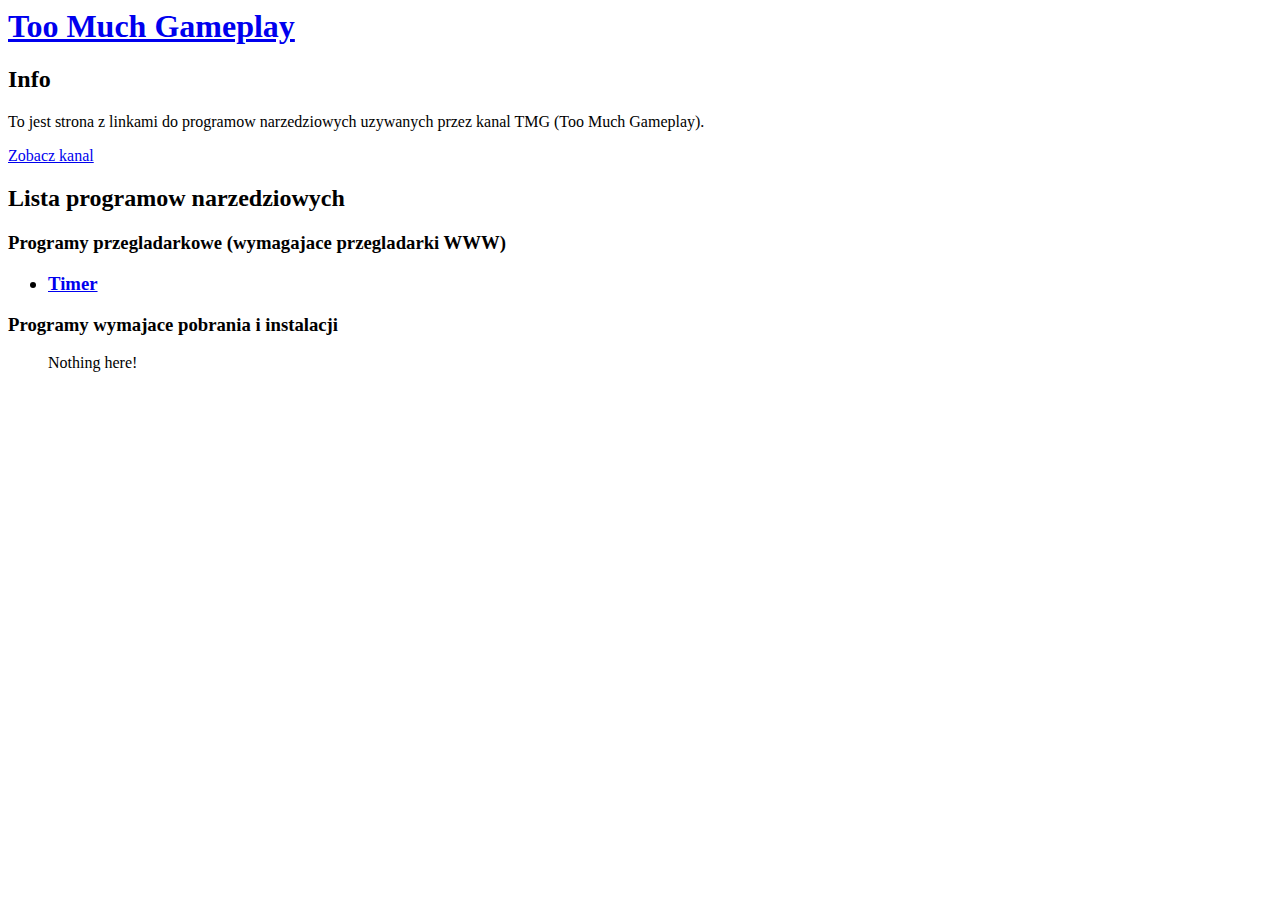
==== index.html @ 31a52d01 "Initial commit" ====
<html>
  <head>
    <title>TMG Utility</title>
    <link rel="stylesheet" href="/style.css"/>
  </head>
  <body>
    <div id="content">
      <h1><a href="/">Too Much Gameplay</a></h1>
      <h2>Info</h2>
      <p>To jest strona z linkami do programow narzedziowych uzywanych przez kanal TMG (Too Much Gameplay).</p>
      <p><a href="https://youtube.com/channel/UCLy_A1Vd5XUeIl_BJ8s4D4w">Zobacz kanal</a></p>
      <h2>Lista programow narzedziowych</h2>
      <h3>Programy przegladarkowe (wymagajace przegladarki WWW)
      <div id="web">
        <ul>
          <li><a href="/u/timer.html">Timer</a></li>
        </ul>
      </div>
      <h3>Programy wymajace pobrania i instalacji</h3>
      <div id="install-required">
        <ul>
          <p>Nothing here!</p>
        </ul>
      </div>
    </div>
  </body>
</html>
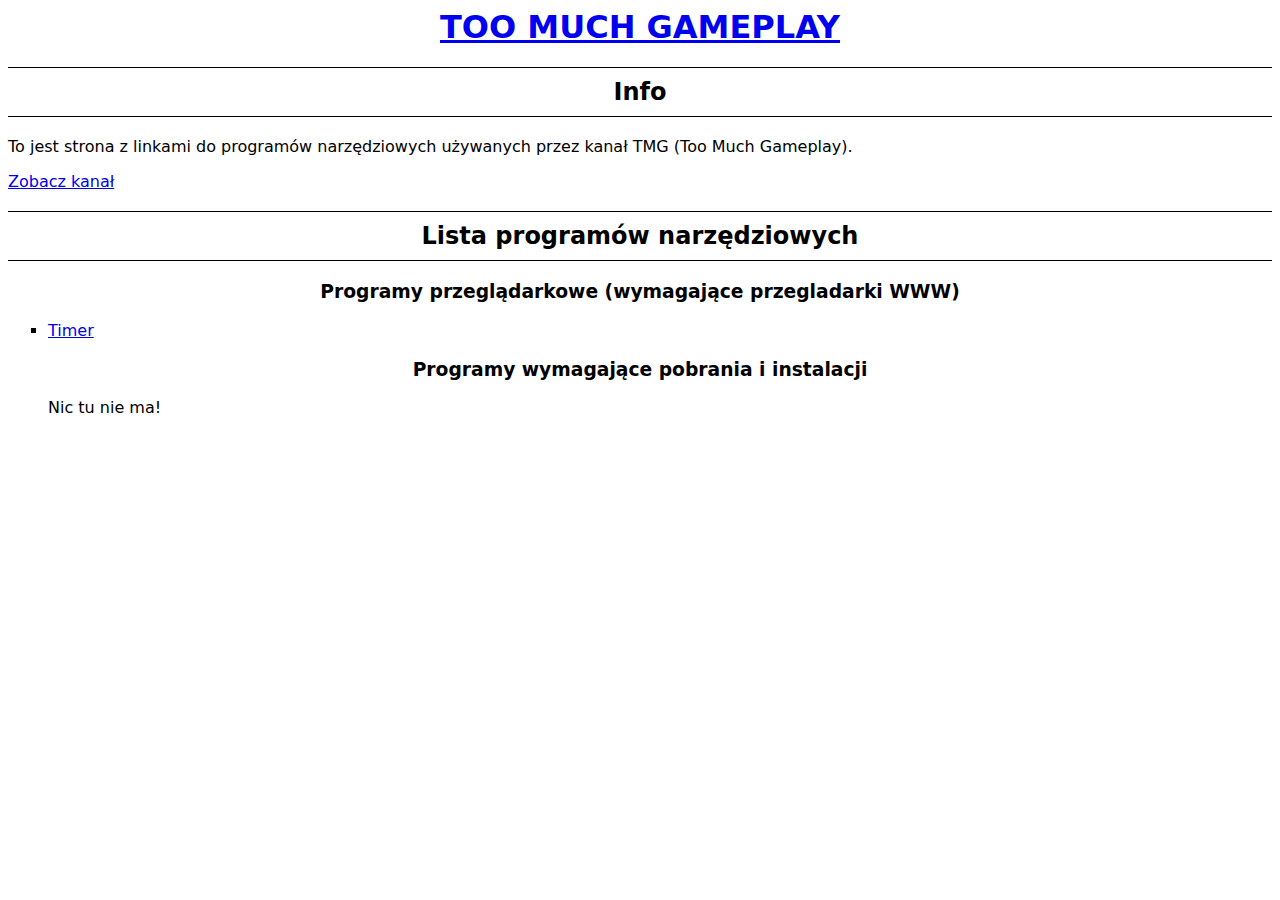
==== commit d50103f6: "Added simple CSS" ====
--- a/index.html
+++ b/index.html
@@ -1,5 +1,6 @@
 <html>
   <head>
+    <meta charset="utf-8">
     <title>TMG Utility</title>
     <link rel="stylesheet" href="/style.css"/>
   </head>
@@ -7,19 +8,19 @@
     <div id="content">
       <h1><a href="/">Too Much Gameplay</a></h1>
       <h2>Info</h2>
-      <p>To jest strona z linkami do programow narzedziowych uzywanych przez kanal TMG (Too Much Gameplay).</p>
-      <p><a href="https://youtube.com/channel/UCLy_A1Vd5XUeIl_BJ8s4D4w">Zobacz kanal</a></p>
-      <h2>Lista programow narzedziowych</h2>
-      <h3>Programy przegladarkowe (wymagajace przegladarki WWW)
+      <p>To jest strona z linkami do programów narzędziowych używanych przez kanał TMG (Too Much Gameplay).</p>
+      <p><a href="https://youtube.com/channel/UCLy_A1Vd5XUeIl_BJ8s4D4w">Zobacz kanał</a></p>
+      <h2>Lista programów narzędziowych</h2>
+      <h3>Programy przeglądarkowe (wymagające przegladarki WWW)</h3>
       <div id="web">
         <ul>
           <li><a href="/u/timer.html">Timer</a></li>
         </ul>
       </div>
-      <h3>Programy wymajace pobrania i instalacji</h3>
+      <h3>Programy wymagające pobrania i instalacji</h3>
       <div id="install-required">
         <ul>
-          <p>Nothing here!</p>
+          <p>Nic tu nie ma!</p>
         </ul>
       </div>
     </div>
--- a/style.css
+++ b/style.css
@@ -0,0 +1,21 @@
+body {
+	font-family: sans;
+}
+
+h1, h2, h3 {
+	text-align: center;
+}
+
+h1 {
+	text-transform: uppercase;
+}
+
+h2 {
+	border: 0px solid black;
+	border-width: 1px 0px 1px 0px;
+	padding: 10px;
+}
+
+ul {
+	list-style-type: square;
+}
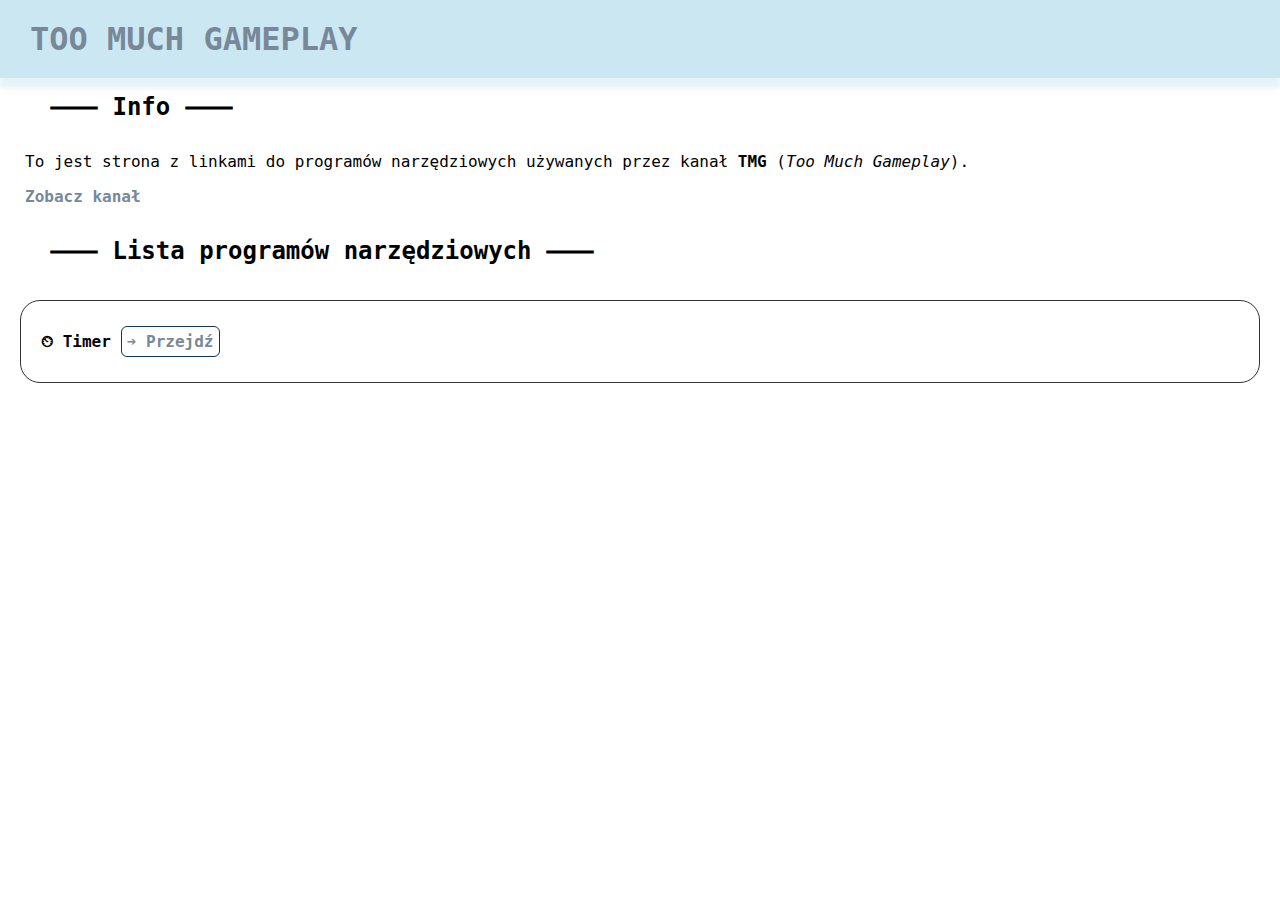
==== commit 9d501ee4: "Add *more* advanced styling" ====
--- a/index.html
+++ b/index.html
@@ -8,21 +8,12 @@
     <div id="content">
       <h1><a href="/">Too Much Gameplay</a></h1>
       <h2>Info</h2>
-      <p>To jest strona z linkami do programów narzędziowych używanych przez kanał TMG (Too Much Gameplay).</p>
+      <p>To jest strona z linkami do programów narzędziowych używanych przez kanał <b>TMG</b> (<i>Too Much Gameplay</i>).</p>
       <p><a href="https://youtube.com/channel/UCLy_A1Vd5XUeIl_BJ8s4D4w">Zobacz kanał</a></p>
       <h2>Lista programów narzędziowych</h2>
-      <h3>Programy przeglądarkowe (wymagające przegladarki WWW)</h3>
-      <div id="web">
-        <ul>
-          <li><a href="/u/timer.html">Timer</a></li>
+        <ul class="app-list">
+          <li class="app-list-element"><div class="list-name-f"><span class="list-name">&#9202; Timer</span></div><a class="list-link" href="/u/timer.html">&#10132; Przejdź</a></li>
         </ul>
-      </div>
-      <h3>Programy wymagające pobrania i instalacji</h3>
-      <div id="install-required">
-        <ul>
-          <p>Nic tu nie ma!</p>
-        </ul>
-      </div>
     </div>
   </body>
 </html>
--- a/style.css
+++ b/style.css
@@ -1,21 +1,81 @@
 body {
-	font-family: sans;
+	font-family: "monospace";
+	margin: 0;
 }
 
 h1, h2, h3 {
-	text-align: center;
+  padding-left: 50px;
 }
 
 h1 {
+	background-color: #cbe7f2;
+	box-shadow: 0px 10px 5px rgba(203, 231, 242, 0.5);
 	text-transform: uppercase;
+	margin: 0;
+	padding: 20px 0px 20px 30px;
 }
 
 h2 {
-	border: 0px solid black;
-	border-width: 1px 0px 1px 0px;
-	padding: 10px;
+	margin: 0;
+	padding: 15px 5px 15px 50px;
+}
+h2::before {
+  content: "⸺  "
+}
+h2::after {
+  content: "  ⸺"
 }
 
 ul {
 	list-style-type: square;
 }
+
+a {
+  font-weight: bold;
+  text-decoration: none;
+  color: #778899;
+}
+
+a:hover {
+  font-weight: bold;
+  text-decoration: underline;
+  color: #99aabb;
+}
+
+p {
+  padding-left: 25px;
+}
+
+ul.app-list {
+  border: 1px solid #333333;
+  border-radius: 20px;
+  list-style-type: none; 
+  margin: 20px 20px 0 20px;
+  padding: 10px;
+}
+
+li.app-list-element {
+  margin: 10px;
+  overflow: hidden;
+  padding: 5px 20px 5px 0px;
+}
+
+.list-name-f {
+  font-weight: bold;
+  display: inline-block;
+}
+
+.list-name {
+  display: inline-block;
+  padding-right: 10px;
+  white-space: nowrap
+}
+
+.list-link {
+  border: 1px solid #123456;
+  border-radius: 6px;
+  display: inline-block;
+  padding: 5px;
+  white-space: nowrap
+}
+
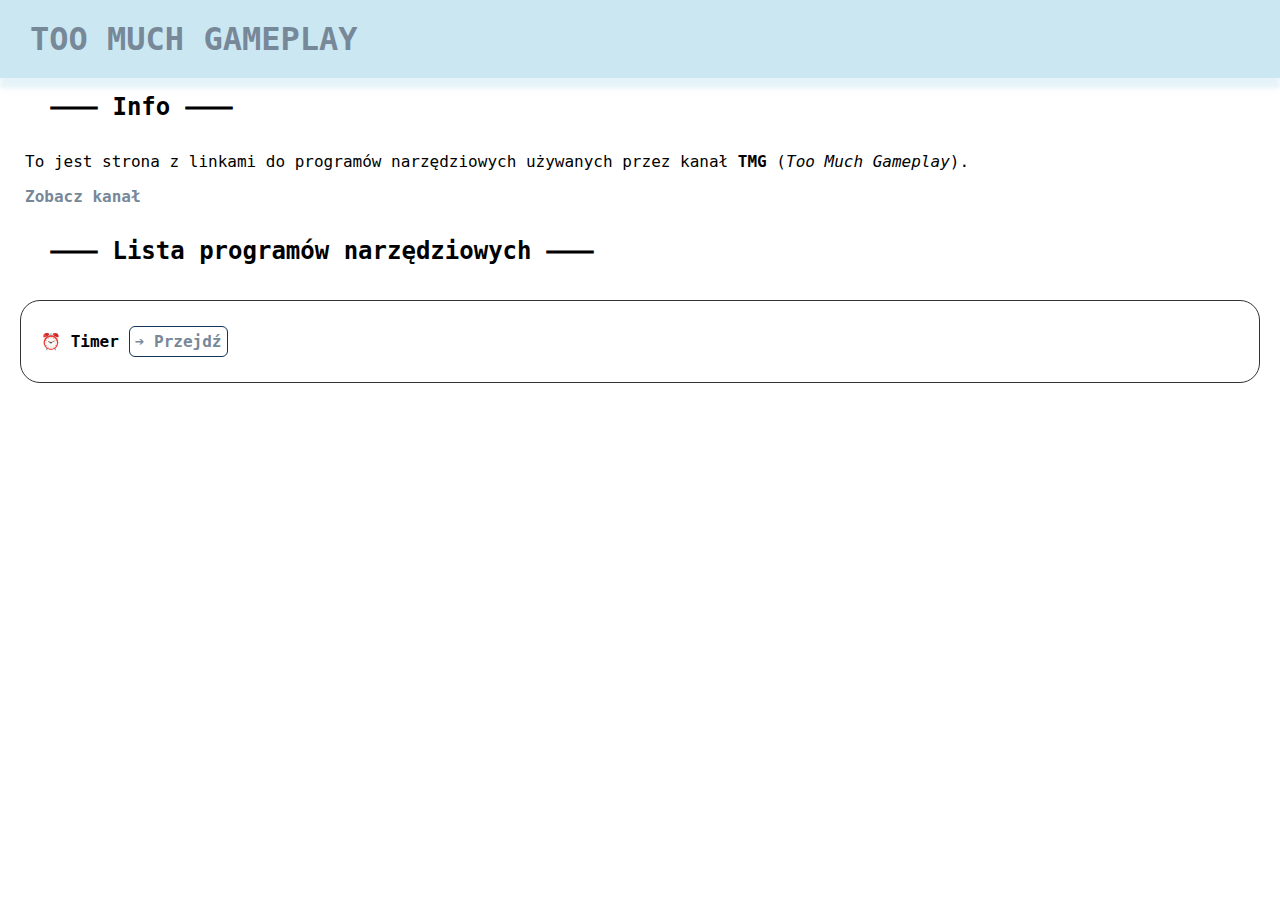
==== commit 09924d37: "index: made utility app list js-generated" ====
--- a/index.html
+++ b/index.html
@@ -11,9 +11,54 @@
       <p>To jest strona z linkami do programów narzędziowych używanych przez kanał <b>TMG</b> (<i>Too Much Gameplay</i>).</p>
       <p><a href="https://youtube.com/channel/UCLy_A1Vd5XUeIl_BJ8s4D4w">Zobacz kanał</a></p>
       <h2>Lista programów narzędziowych</h2>
-        <ul class="app-list">
-          <li class="app-list-element"><div class="list-name-f"><span class="list-name">&#9202; Timer</span></div><a class="list-link" href="/u/timer.html">&#10132; Przejdź</a></li>
+        <ul class="app-list" id="utility-app-list">
         </ul>
     </div>
+    <script>
+    /*
+      -- Entry format --
+      ```
+        {
+          "icon": "<Component icon (HTML special character notation, without starting '&')>",
+          "displayName": "<Display name of component>",
+          "path": "<Link path (e.g. timer.html)>",
+          "settings": [
+            {
+              "keyName": "<Form name (in URL)>",
+              "displayName": "<Option name displayed in form>",
+              "type": "<Input type (same as in HTML forms)"
+            },...
+          ]
+        }
+      ```
+    */
+    function generateUtilityEntry(entry) {
+      var icon = entry.icon;
+      var displayName = entry.displayName;
+      var path = entry.path;
+      var settings = entry.settings;
+      
+      var list_name = "&" + icon + "; " + displayName;
+      var list_link = "/u/" + path;
+      
+      var html = "";
+      html += '<li class="app-list-element"><div class="list-name-f"><span class="list-name">';
+      html += list_name;
+      html += '</span></div><a class="list-link" href="';
+      html += list_link;
+      html += '">&#10132; Przejdź</a></li>';
+      
+      return html;
+    }
+    
+    const utilityEntries = [
+      {"icon": "#9200", "displayName": "Timer", "path": "timer.html"},
+    ]; 
+    
+    var el_app_list = document.getElementById("utility-app-list");
+    utilityEntries.forEach(function(entry) {
+      el_app_list.innerHTML += generateUtilityEntry(entry);
+    });
+    </script>
   </body>
 </html>
